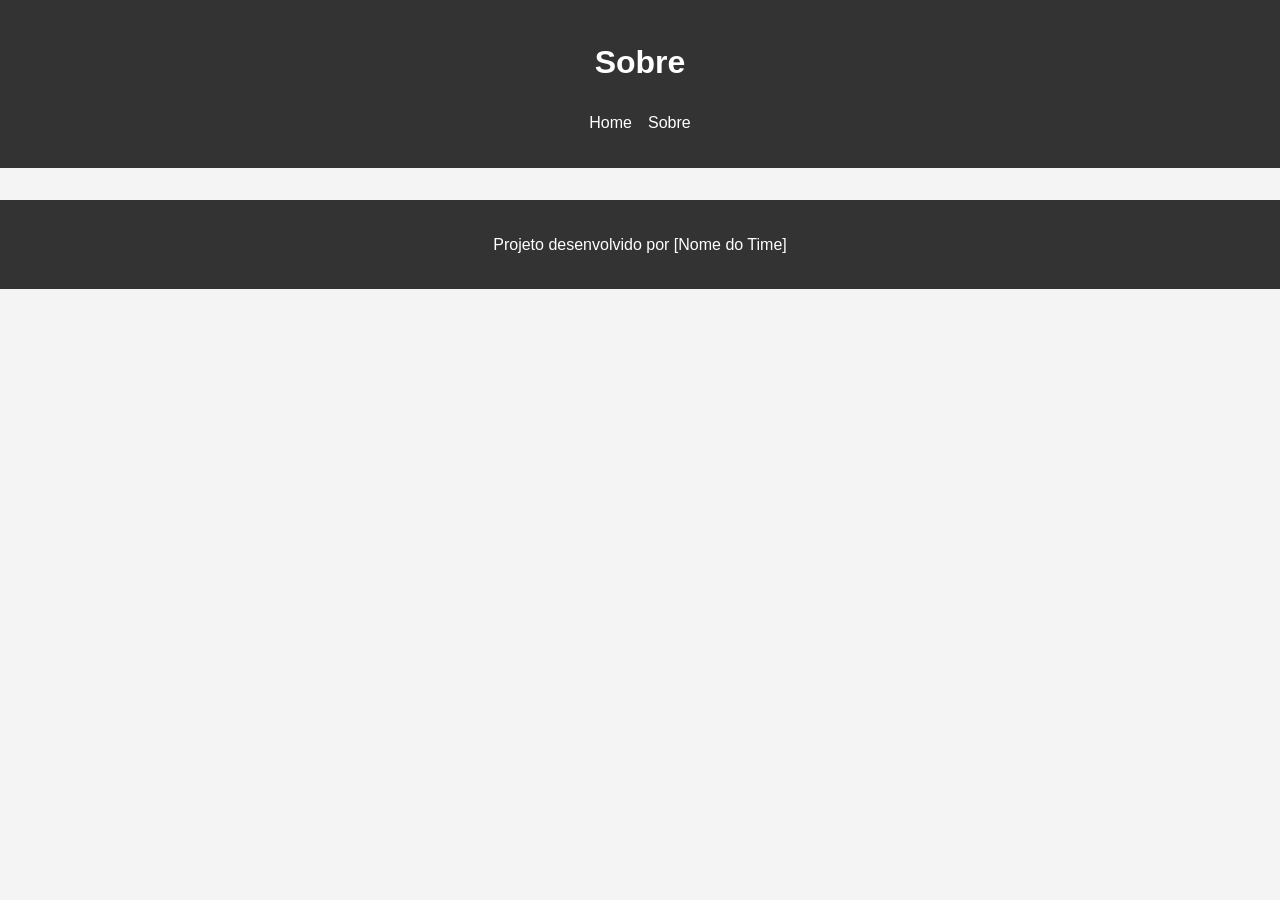
==== pages/about.html @ 24259fda "criado sistema base" ====
<!DOCTYPE html>
<html lang="pt-BR">
<head>
  <meta charset="UTF-8">
  <meta name="viewport" content="width=device-width, initial-scale=1.0">
  <title>Sobre</title>
  <link rel="stylesheet" href="../style/style.css">
</head>
<body>
  <header class="header">
    <h1>Sobre</h1> <!-- Tema ajustável -->
    <nav class="navbar">
      <ul>
        <li><a href="../index.html">Home</a></li>
        <li><a href="./about.html">Sobre</a></li>
      </ul>
    </nav>
  </header>

  <main class="container">
    <section class="characters-grid">
      <!-- TODO: Esclarecer informações sobre o projeto -->
             
    </section>
  </main>

  <footer class="footer">
    <p>Projeto desenvolvido por [Nome do Time]</p>
  </footer>
</body>
</html>
---- style/style.css ----
/* Estilos Globais */
body {
    font-family: Arial, sans-serif;
    line-height: 1.6;
    margin: 0;
    padding: 0;
    background-color: #f4f4f4;
  }

  a {
    color: #333;
    text-decoration: none;
  }
  
  .header {
    background-color: #333;
    color: #fff;
    text-align: center;
    padding: 1rem;
  }
  
  .navbar ul {
    list-style: none;
    padding: 0;
    display: flex;
    justify-content: center;
    gap: 1rem;
  }
  
  .navbar a {
    color: #fff;
    text-decoration: none;
  }
  
  /* Grid de Personagens */
  .characters-grid {
    display: grid;
    grid-template-columns: repeat(auto-fill, minmax(250px, 1fr));
    gap: 1rem;
    padding: 1rem;
  }

  .character-grid-info {
    grid-template-columns: none;
  }
  
  .character-card {
    background: #fff;
    border-radius: 8px;
    padding: 1rem;
    text-align: center;
    box-shadow: 0 2px 4px rgba(0, 0, 0, 0.1);
  }
  
  .character-card-info {
    width: 100%;
  }
  
  .character-card img {
    max-width: 100%;
    border-radius: 50%;
  }
  
  .house {
    display: inline-block;
    background: #ffd700;
    padding: 0.2rem 0.5rem;
    border-radius: 4px;
    font-weight: bold;
  }
  
  .footer {
    text-align: center;
    padding: 1rem;
    background: #333;
    color: #fff;
  }
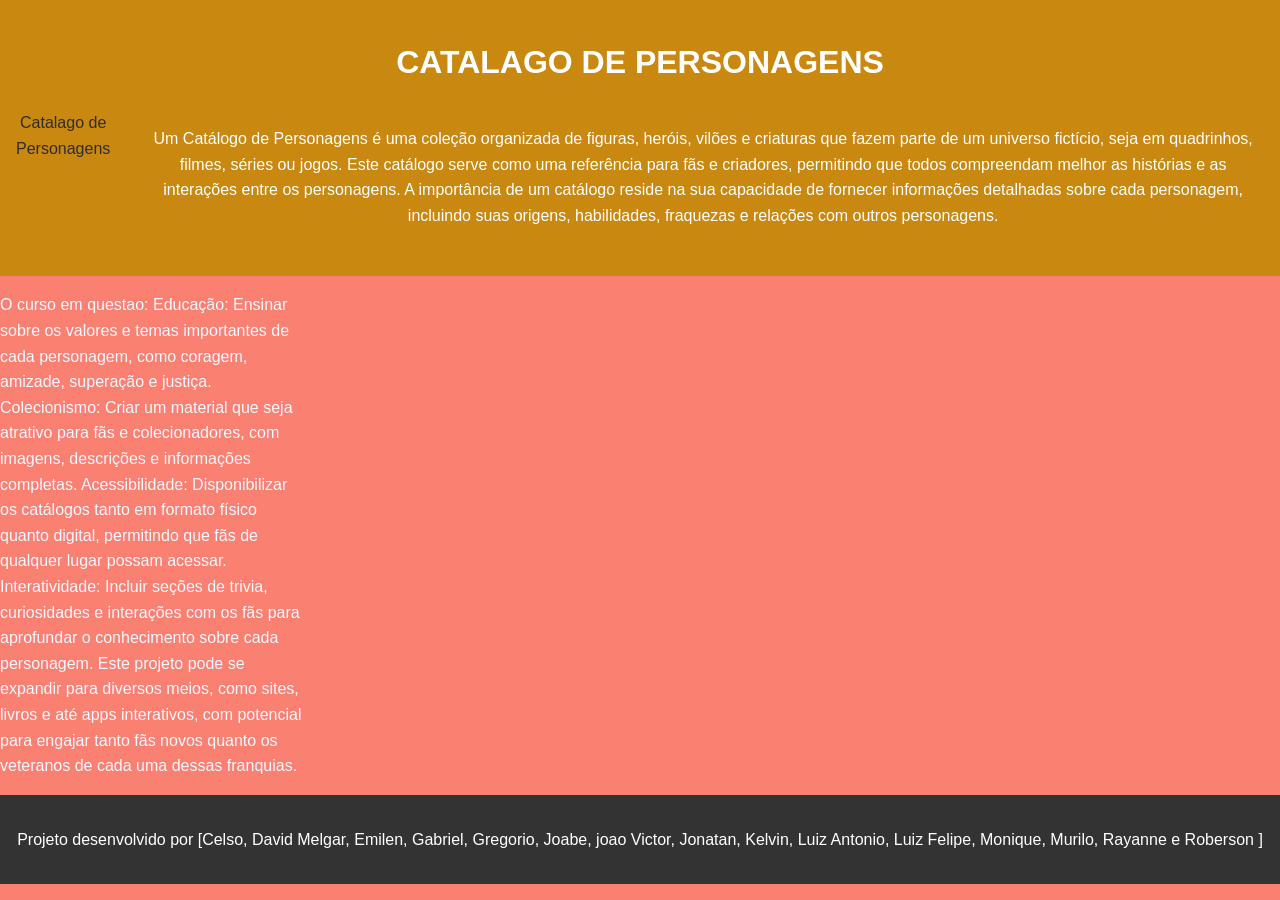
==== commit 7a4ea20e: "Iniciada implementacao da tela sobre" ====
--- a/pages/about.html
+++ b/pages/about.html
@@ -5,27 +5,49 @@
   <meta name="viewport" content="width=device-width, initial-scale=1.0">
   <title>Sobre</title>
   <link rel="stylesheet" href="../style/style.css">
+  <link rel="stylesheet" href="../style/about.css">
 </head>
 <body>
   <header class="header">
-    <h1>Sobre</h1> <!-- Tema ajustável -->
+    <h1>CATALAGO DE PERSONAGENS</h1> <!-- Tema ajustável -->
     <nav class="navbar">
       <ul>
-        <li><a href="../index.html">Home</a></li>
-        <li><a href="./about.html">Sobre</a></li>
+        <li><a href="../index.html">Catalago de Personagens</a></li>
+        <li><a href="./about.html"> </a></li>
+        <p>Um Catálogo de Personagens é uma coleção organizada de figuras, heróis, 
+          vilões e criaturas que fazem parte de um universo fictício, seja em quadrinhos, filmes, 
+          séries ou jogos. Este catálogo serve como uma referência para fãs e criadores, 
+          permitindo que todos compreendam melhor as histórias e as interações entre os personagens. 
+          A importância de um catálogo reside na sua capacidade de fornecer informações detalhadas sobre cada personagem,
+          incluindo suas origens, habilidades, fraquezas e relações com outros personagens. </p>
       </ul>
     </nav>
   </header>
 
   <main class="container">
     <section class="characters-grid">
-      <!-- TODO: Esclarecer informações sobre o projeto -->
+      <p>O curso em questao:
+        Educação: Ensinar sobre os valores e temas importantes de cada personagem, como coragem, amizade,
+         superação e justiça.
+        
+        Colecionismo: Criar um material que seja atrativo para fãs e colecionadores, com imagens,
+        descrições e informações completas.
+        
+        Acessibilidade: Disponibilizar os catálogos tanto em formato físico quanto digital, 
+        permitindo que fãs de qualquer lugar possam acessar.
+        
+        Interatividade: Incluir seções de trivia, curiosidades e interações com os fãs para aprofundar
+         o conhecimento sobre cada personagem.
+        
+        Este projeto pode se expandir para diversos meios, como sites, livros e até apps interativos, 
+        com potencial para engajar tanto fãs novos quanto os veteranos de cada uma dessas franquias. </p>
              
     </section>
   </main>
 
   <footer class="footer">
-    <p>Projeto desenvolvido por [Nome do Time]</p>
+    <p>Projeto desenvolvido por [Celso, David Melgar, Emilen, Gabriel, Gregorio, Joabe, joao Victor, Jonatan,
+       Kelvin, Luiz Antonio, Luiz Felipe, Monique, Murilo, Rayanne e Roberson ]</p>
   </footer>
 </body>
 </html>
--- a/style/style.css
+++ b/style/style.css
@@ -4,7 +4,7 @@
     line-height: 1.6;
     margin: 0;
     padding: 0;
-    background-color: #f4f4f4;
+    background-color: #1b1a1a;
   }
 
   a {
@@ -13,7 +13,7 @@
   }
   
   .header {
-    background-color: #333;
+    background-color: #c9880f;
     color: #fff;
     text-align: center;
     padding: 1rem;
@@ -28,7 +28,7 @@
   }
   
   .navbar a {
-    color: #fff;
+    color: #302d2d;
     text-decoration: none;
   }
   
--- a/style/about.css
+++ b/style/about.css
@@ -0,0 +1,25 @@
+/* Estilos Globais */
+body {
+    font-family: Arial, sans-serif;
+    line-height: 1.6;
+    margin: 0;
+    padding: 0;
+    background-color: salmon;
+  }
+
+  
+  /* Grid de Personagens */
+  .characters-grid {
+    display: grid;
+    grid-template-columns: repeat(auto-fill, minmax(250px, 1fr));
+    gap: 1rem;
+    padding: 15rem;
+    color: aliceblue;
+    padding: 0;
+  }
+
+  
+  
+  
+    
+  
